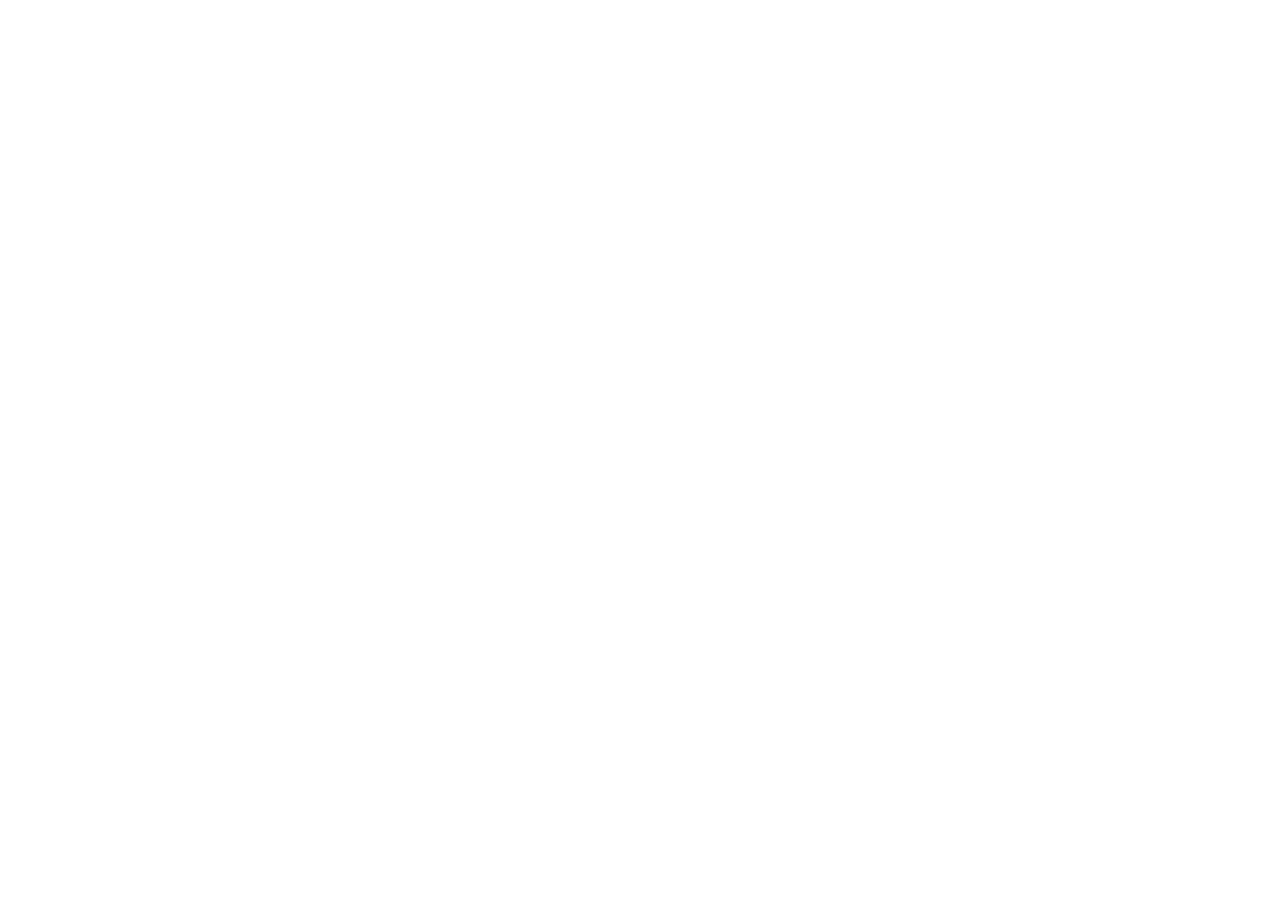
==== index2.html @ 8a46af42 "primer commit estructura inicial" ====
<!DOCTYPE html>
<html lang="es">
<head>
	<meta charset="utf-8">
	<title>Starbucks</title>
	<link rel="stylesheet" href="assets/images/styles.css">
		<!-- Latest compiled and minified CSS -->
	<link rel="stylesheet" href="https://maxcdn.bootstrapcdn.com/bootstrap/3.3.7/css/bootstrap.min.css" integrity="sha384-BVYiiSIFeK1dGmJRAkycuHAHRg32OmUcww7on3RYdg4Va+PmSTsz/K68vbdEjh4u" crossorigin="anonymous">

	<link rel="stylesheet" href="https://use.fontawesome.com/releases/v5.0.12/css/all.css" integrity="sha384-G0fIWCsCzJIMAVNQPfjH08cyYaUtMwjJwqiRKxxE/rx96Uroj1BtIQ6MLJuheaO9" crossorigin="anonymous">

	<link rel="stylesheet" href="assets/css/styles.css">

</head>
<body>
	
	<!-- Jquery -->
	<script src="https://code.jquery.com/jquery-3.3.1.js" integrity="sha256-2Kok7MbOyxpgUVvAk/HJ2jigOSYS2auK4Pfzbm7uH60=" crossorigin="anonymous"></script>
	
	<!-- Latest compiled and minified JavaScript -->
	<script src="https://maxcdn.bootstrapcdn.com/bootstrap/3.3.7/js/bootstrap.min.js" integrity="sha384-Tc5IQib027qvyjSMfHjOMaLkfuWVxZxUPnCJA7l2mCWNIpG9mGCD8wGNIcPD7Txa" crossorigin="anonymous"></script>
</body>
</html>
---- assets/css/styles.css ----
/* Mis estilos */

body {
	margin: 0;
}

.jumbotron {
	background-color: #00653B;
}

.logo-top {
	max-width: 45px;
}

.section-1 {
	height: 450px;
	background: url("../images/banner1.jpg");
}

.thumbnail {
	background-color: black;
	opacity:0.6;
	border-style: none;
	border-radius: 35px;
	height: 350px;
}

.thumbnail .caption {
	color:white;
	text-align: center;
}

.section-2 {
	height: 450px;
	background: url("../images/stars2.png");
}

.section-3 {
	height: 450px;
	background: url("../images/beans.png");
}

.btn {
	background-color: transparent;
	border-radius: 40px;
	color:white;
}
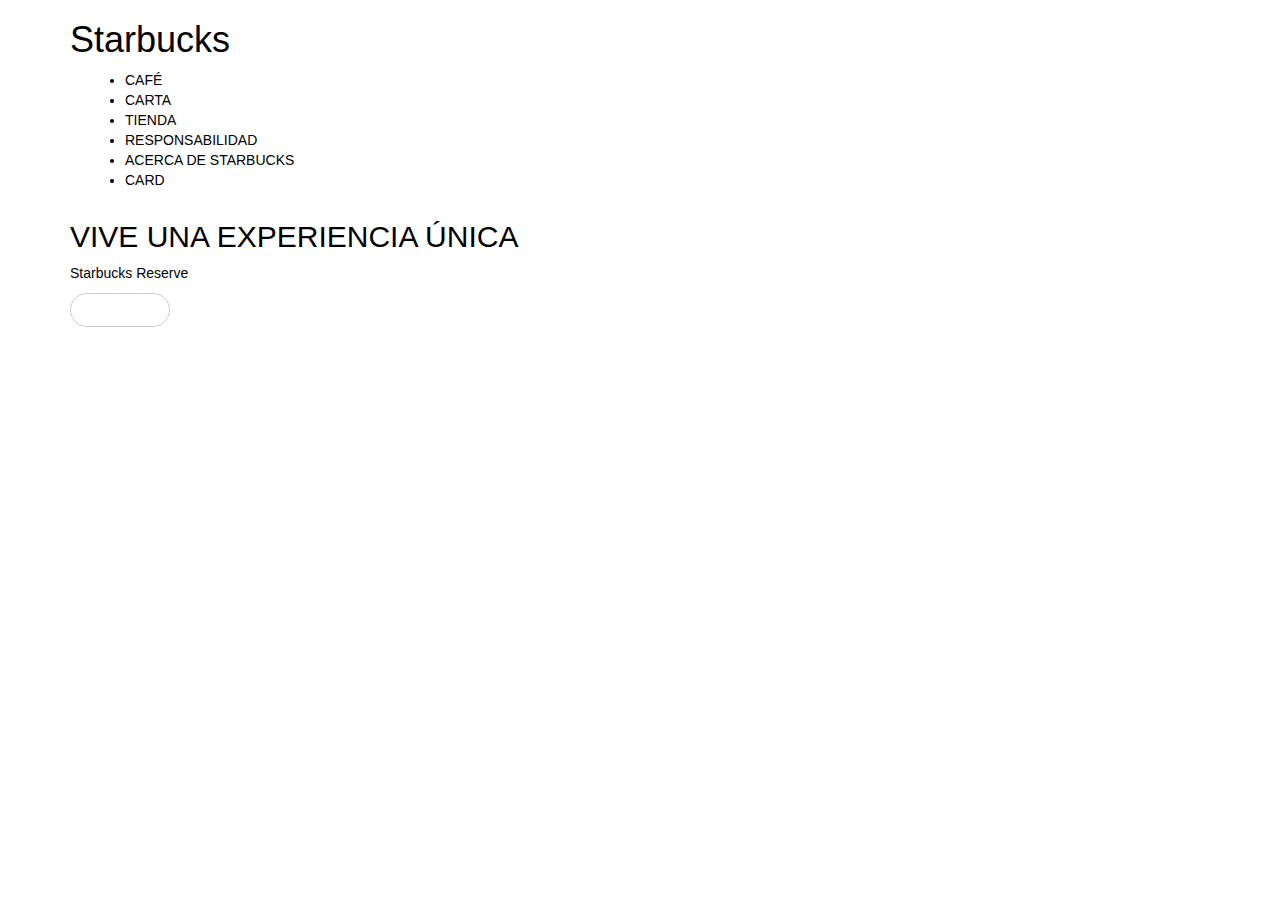
==== commit 86166750: "segundo commit mejoras codigo" ====
--- a/index2.html
+++ b/index2.html
@@ -3,6 +3,7 @@
 <head>
 	<meta charset="utf-8">
 	<title>Starbucks</title>
+	<meta name="viewport" content="width=device-width, initial-scale=1">
 	<link rel="stylesheet" href="assets/images/styles.css">
 		<!-- Latest compiled and minified CSS -->
 	<link rel="stylesheet" href="https://maxcdn.bootstrapcdn.com/bootstrap/3.3.7/css/bootstrap.min.css" integrity="sha384-BVYiiSIFeK1dGmJRAkycuHAHRg32OmUcww7on3RYdg4Va+PmSTsz/K68vbdEjh4u" crossorigin="anonymous">
@@ -13,6 +14,39 @@
 
 </head>
 <body>
+
+	<header class="mainHeader">
+		<div class="container">
+			
+			<h1 class="mainHeader__logo">
+				<a  href="#" alt="Logo Starbucks" class="mainHeader__logo-image">Starbucks</a>
+			</h1>
+		
+			<nav class="mainHeader__nav col-md-10 float-right">
+				<ul class="mainHeader__navlist">
+					<li class="mainHeader__navitem"><a href="#">CAFÉ</a></li>
+					<li class="mainHeader__navitem"><a href="#">CARTA</a></li>
+					<li class="mainHeader__navitem"><a href="#">TIENDA</a></li>
+					<li class="mainHeader__navitem"><a href="#">RESPONSABILIDAD</a></li>
+					<li class="mainHeader__navitem"><a href="#">ACERCA DE STARBUCKS</a></li>
+					<li class="mainHeader__navitem"><a href="#">CARD</a></li>
+				</ul>
+			</nav>
+		</div>
+
+	</header>
+
+	<section class="login">
+		<div class="container">
+			<div class="textBlock">
+				<h2>VIVE UNA EXPERIENCIA ÚNICA</h2>
+			    <div ><i class="fas fa-star"></i></div>
+			    <p>Starbucks Reserve</p>
+			    <p><a href="#" class="btn btn-default" role="button">Ingresa Acá</a></p>	
+		    </div>
+		</div>
+	</section>
+
 	
 	<!-- Jquery -->
 	<script src="https://code.jquery.com/jquery-3.3.1.js" integrity="sha256-2Kok7MbOyxpgUVvAk/HJ2jigOSYS2auK4Pfzbm7uH60=" crossorigin="anonymous"></script>
--- a/assets/css/styles.css
+++ b/assets/css/styles.css
@@ -3,42 +3,67 @@
 
 body {
 	margin: 0;
+	color: #000;
 }
 
-.jumbotron {
-	background-color: #00653B;
+a {
+	color: #000;
 }
 
 .logo-top {
-	max-width: 45px;
+	max-width: 35px;
+	margin: 5px;
+}
+
+.navbar,
+.navbar-default {
+	border:0;
+	border-top: 6px solid #00653B;
+	display: block;
+	top: 0;
+	margin-bottom: 0;
+	border-radius: 0;
+	width: 100%;
+	position:fixed;
+	z-index: 1;
+
 }
 
 .section-1 {
 	height: 450px;
-	background: url("../images/banner1.jpg");
+	background: url("../images/banner1.jpg") no-repeat center top / cover transparent;
+	margin-top: 56px;
+	margin-bottom: 0.6em;
 }
 
 .thumbnail {
-	background-color: black;
-	opacity:0.6;
+	background-color: rgba(0,0,0,.6);
 	border-style: none;
 	border-radius: 35px;
 	height: 350px;
+	max-width: 700px;
+	display: inline-block;
+	margin-top: 50px;
 }
 
 .thumbnail .caption {
 	color:white;
+	opacity: .9;
 	text-align: center;
+	padding-top: 50px;
 }
+
 
 .section-2 {
 	height: 450px;
 	background: url("../images/stars2.png");
+	margin-bottom: 0.6em;
 }
 
 .section-3 {
 	height: 450px;
 	background: url("../images/beans.png");
+	margin-bottom: 0.6em;
 }
 
 .btn {
@@ -47,3 +72,28 @@
 	color:white;
 }
 
+.ico {
+	font-size: 30px;
+}
+
+.footer {
+	text-align: center;
+}
+
+.social {
+	text-align: center;
+	font-size: 35px;
+	padding: 10px;
+	display: inline;
+}
+
+.logo-footer {
+	max-width: 50px;
+	text-align: center;
+	display: block;
+	margin:0 auto;
+}
+
+@media screen and ( max-width: 992px) {
+	
+}